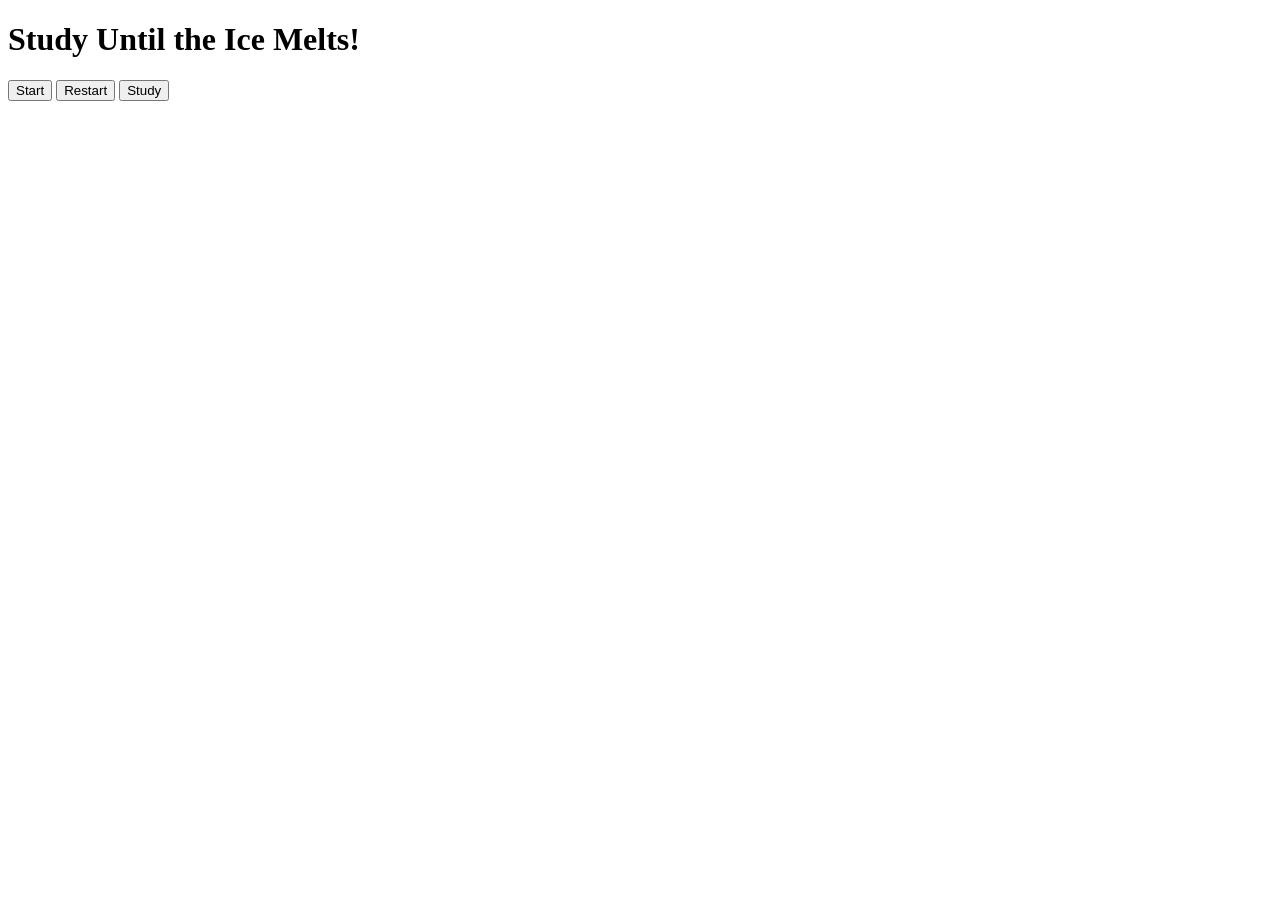
==== break.html @ 3a9c140d "buttons and title to break page" ====
<!DOCTYPE html>
<html lang="en">
<head>
    <meta charset="UTF-8">
    <meta name="viewport" content="width=device-width, initial-scale=1.0">
    <title>Study Until the Ice Melts</title>
</head>
<body>
    <h1>Study Until the Ice Melts!</h1>
    <button>Start</button>
    <button>Restart</button>
    <button>Study</button>
</body>
</html>
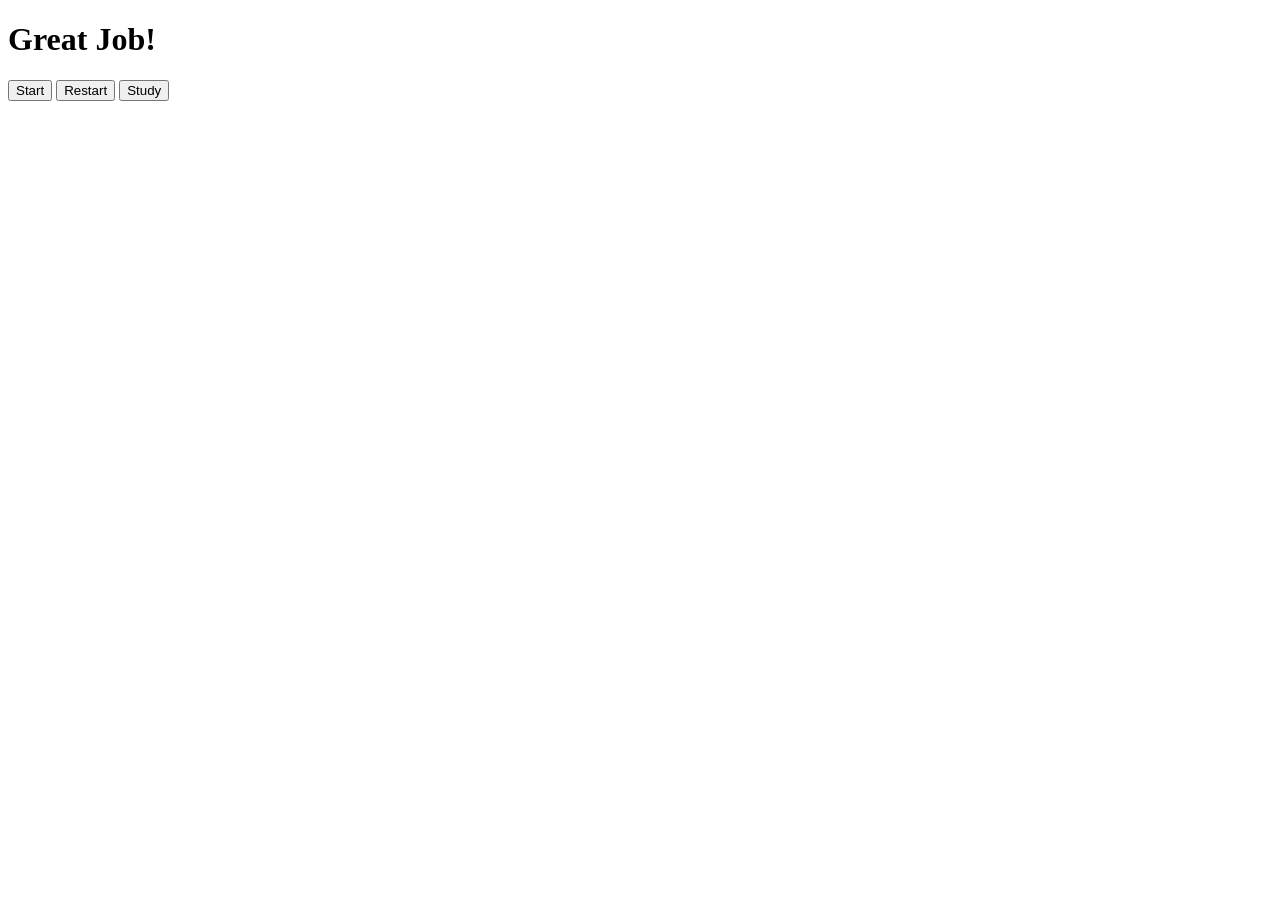
==== commit 6828b776: "fixed title issue" ====
--- a/break.html
+++ b/break.html
@@ -6,7 +6,7 @@
     <title>Study Until the Ice Melts</title>
 </head>
 <body>
-    <h1>Study Until the Ice Melts!</h1>
+    <h1>Great Job!</h1>
     <button>Start</button>
     <button>Restart</button>
     <button>Study</button>
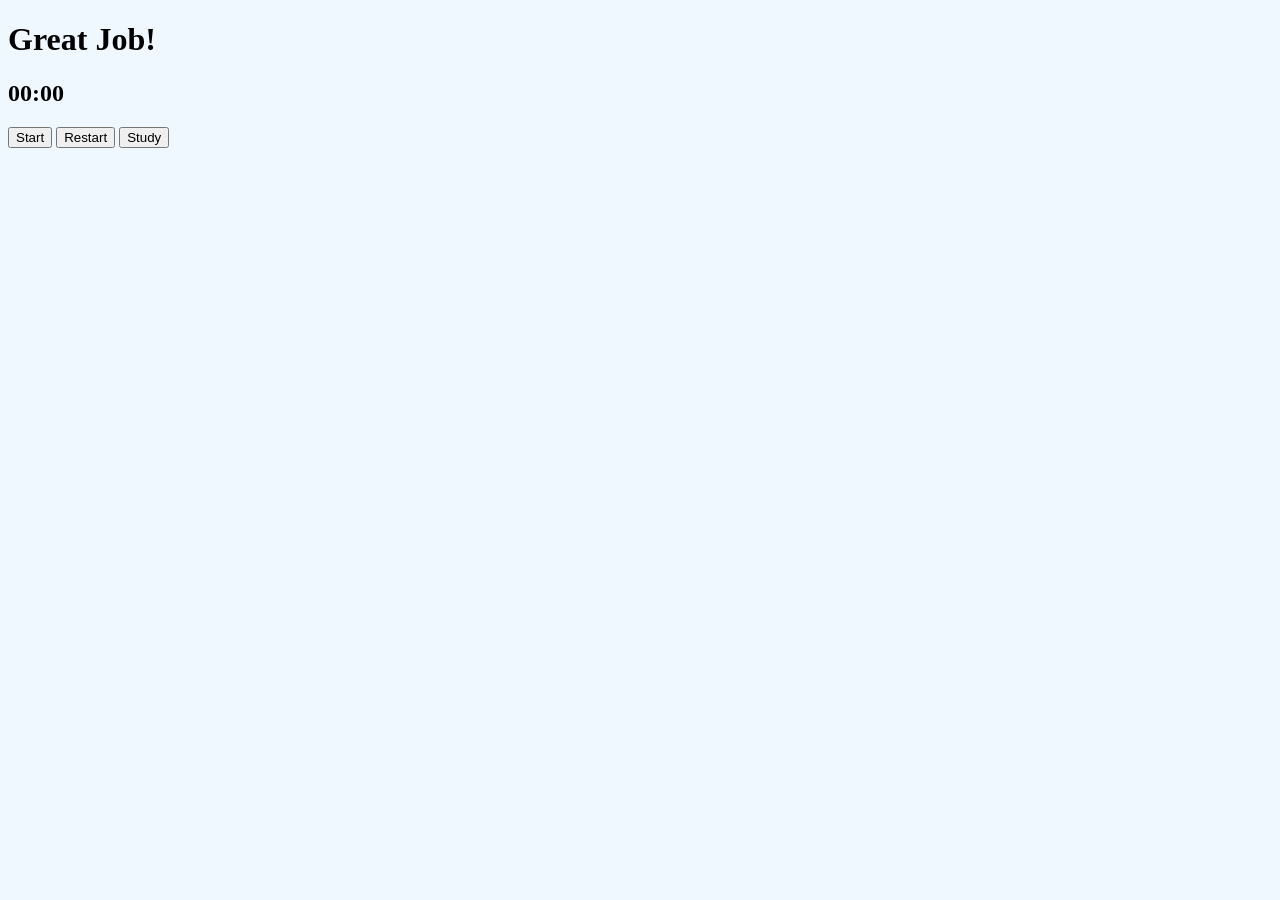
==== commit 8aea4211: "finished html and linked css" ====
--- a/break.html
+++ b/break.html
@@ -4,9 +4,11 @@
     <meta charset="UTF-8">
     <meta name="viewport" content="width=device-width, initial-scale=1.0">
     <title>Study Until the Ice Melts</title>
+    <link rel="stylesheet" href= "melttimer.css">
 </head>
 <body>
     <h1>Great Job!</h1>
+    <h2>00:00</h2>
     <button>Start</button>
     <button>Restart</button>
     <button>Study</button>
--- a/melttimer.css
+++ b/melttimer.css
@@ -0,0 +1,3 @@
+body {
+    background-color: aliceblue;
+}
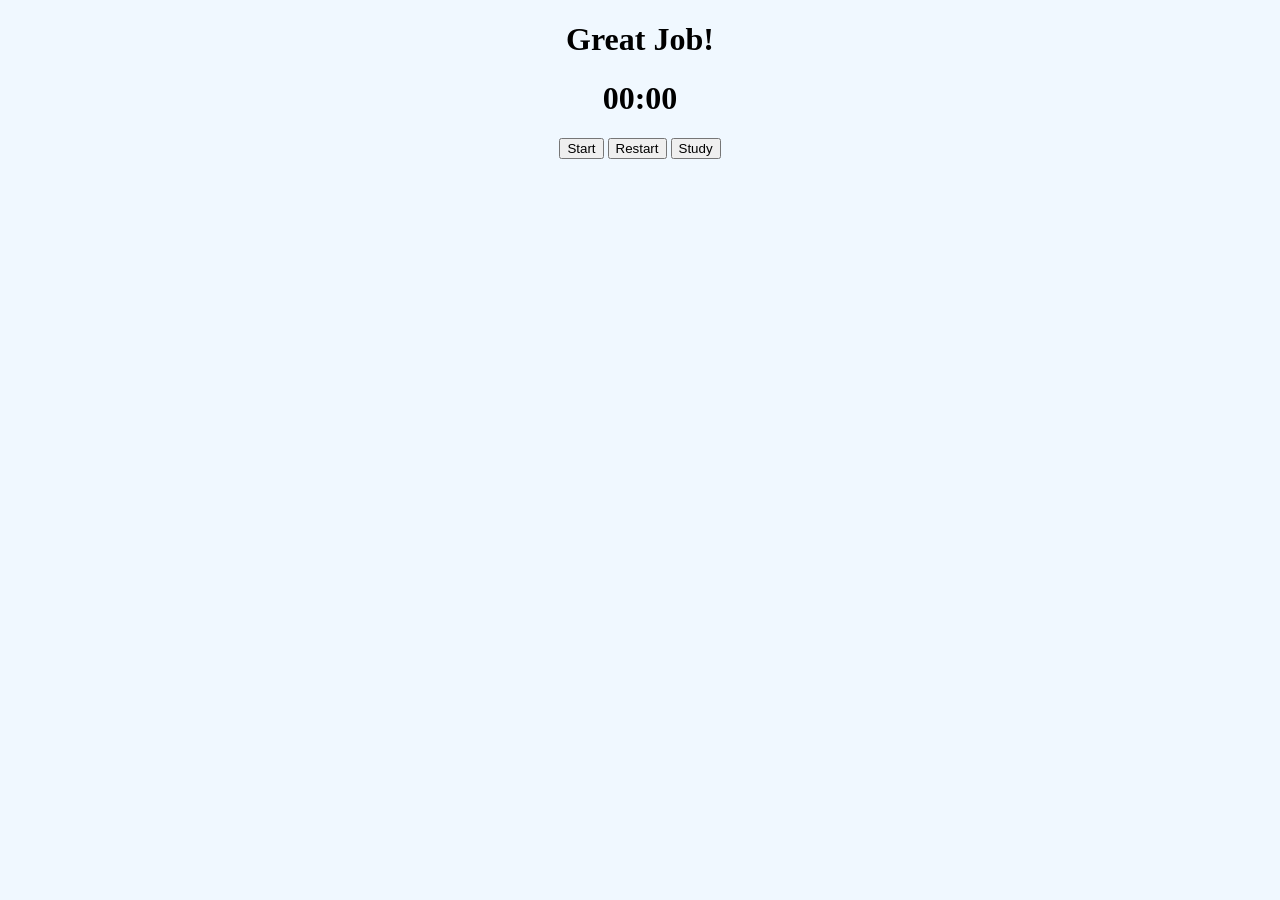
==== commit 3797bb25: "fixed sizing numbers" ====
--- a/break.html
+++ b/break.html
@@ -8,9 +8,9 @@
 </head>
 <body>
     <h1>Great Job!</h1>
-    <h2>00:00</h2>
+    <h1>00:00</h1>
     <button>Start</button>
     <button>Restart</button>
-    <button>Study</button>
+    <button onclick="window.location.href='study.html'">Study</button>
 </body>
 </html>
--- a/melttimer.css
+++ b/melttimer.css
@@ -1,3 +1,5 @@
 body {
+    text-align: center;
     background-color: aliceblue;
+
 }
